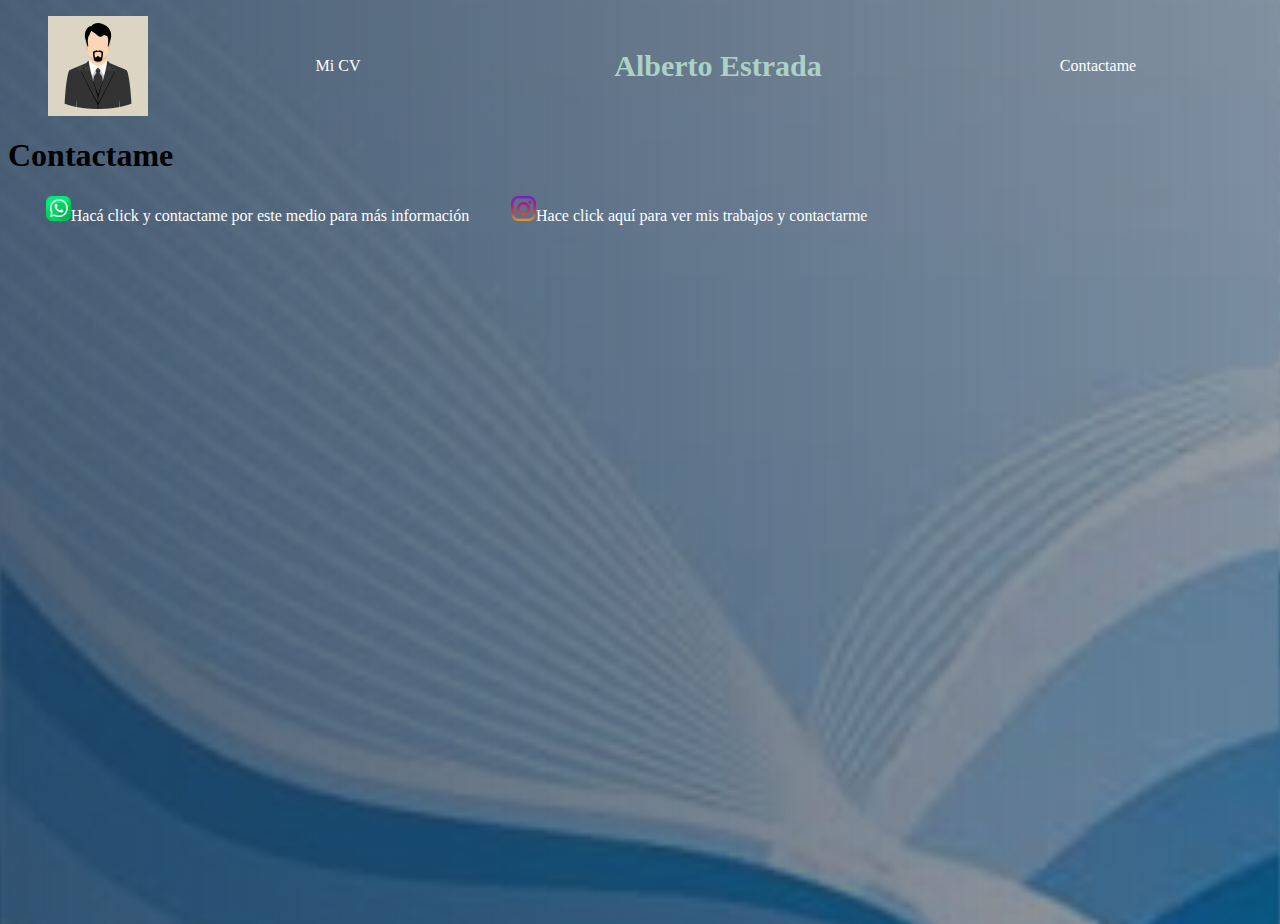
==== contactame.html @ bc20ec08 "Se agrega el proyecto" ====
<!DOCTYPE html>
<html lang="en">
<head>
    <meta charset="UTF-8">
    <meta http-equiv="X-UA-Compatible" content="IE=edge">
    <meta name="viewport" content="width=device-width, initial-scale=1.0">
    <link rel="stylesheet" href="/estilos.css">
    <title>Contactame</title>
</head>
<body>
    <header>
        <nav>
            <ul class="bnav">
                <img src="/Images/Retrato Cv.jpg" alt="Foto de perfil del cv" class="imgperfil">
                <li class="listanav"><a href="/index.html">Mi CV</a></li>
                <li class="listanav"><h1 id="nombre">Alberto Estrada</h1></li>
                <li class="listanav"><a href="/contactame.html">Contactame</a></li>
            </ul>
        </nav>
    </header>
    <main>
        <h1>Contactame</h1>
        <a href="https://api.whatsapp.com/send?phone=5493512335619">
            <img class="wapp" src="/Images/wapp.png" alt="Logo de wapp">Hacá click y contactame por este medio para más información</a>
            <a href="https://www.instagram.com/graco1686/">
                <img class="insta" src="/Images/insta.png" alt="Logo de Instagram">Hace click aquí para ver mis trabajos y contactarme</a>

        
    </main>

</body>
</html>
---- estilos.css ----
body {
    background: #141E30; /* fallback for old browsers */
    background: linear-gradient(to right, hsla(212, 40%, 24%, 0.801), hsla(219, 39%, 13%, 0.438)), url(/Images/fondocv.jpg); 
    width: 100%;
    height: 100vh;
    background-size: cover;
    background-position: center;
}

/*Navbar*/
.bnav{
    display: flex;
    justify-content: space-between;
    align-items: center;
    list-style: none;
}
.listanav{
display: flex;
width: 100%;
justify-content: center;

}

.imgperfil{
    width: 100px; height: 100px;
    display: flex;
    justify-content: flex-start;
}

#nombre{
    color: rgb(172, 209, 197);
    font-family: 'Franklin Gothic Medium';
    font-size: 30px;
    text-align: center;
    display: flex;
    justify-content: center;
    width: 100%;
}
/*main*/
#tituloperfil{
    font-family: 'Franklin Gothic Medium';
    font-size: 30px;
    color: rgb(172, 209, 197)
}
#Perfil{
    color: white;
    font-size: 15px;
    font-family: sans-serif;
    text-align: center;
    margin: 1em;
}

#acercade{
    font-family:'Franklin Gothic Medium';
    font-size: 30px;
    color: rgb(172, 209, 197)
}

#links {
    list-style-type: disc;
    font-size: 15px;
    font-weight: 600;
    font-family: sans-serif;
}
#links span {
    color: rgb(204, 214, 189);
    font-size: 17px;
    font-weight: 700;
}

#links2{
font-size: 30px;
list-style: none;
display: flex;
justify-content: space-around;
}
a{
    text-decoration: none;
    color: white;
}
/*Redes*/
.wapp , .insta {
width: 25px; height: 25px;font-size: large; padding-left: 1cm;
}
.imageneslinks2{
    width: 35px; height: 35px;
}
footer{
    display: flex;
    justify-content: center;
    flex-direction: column;
    align-items: center;
    color: rgb(172, 209, 197)
}
button img{
    
    width: 70px; height: 50px;
}
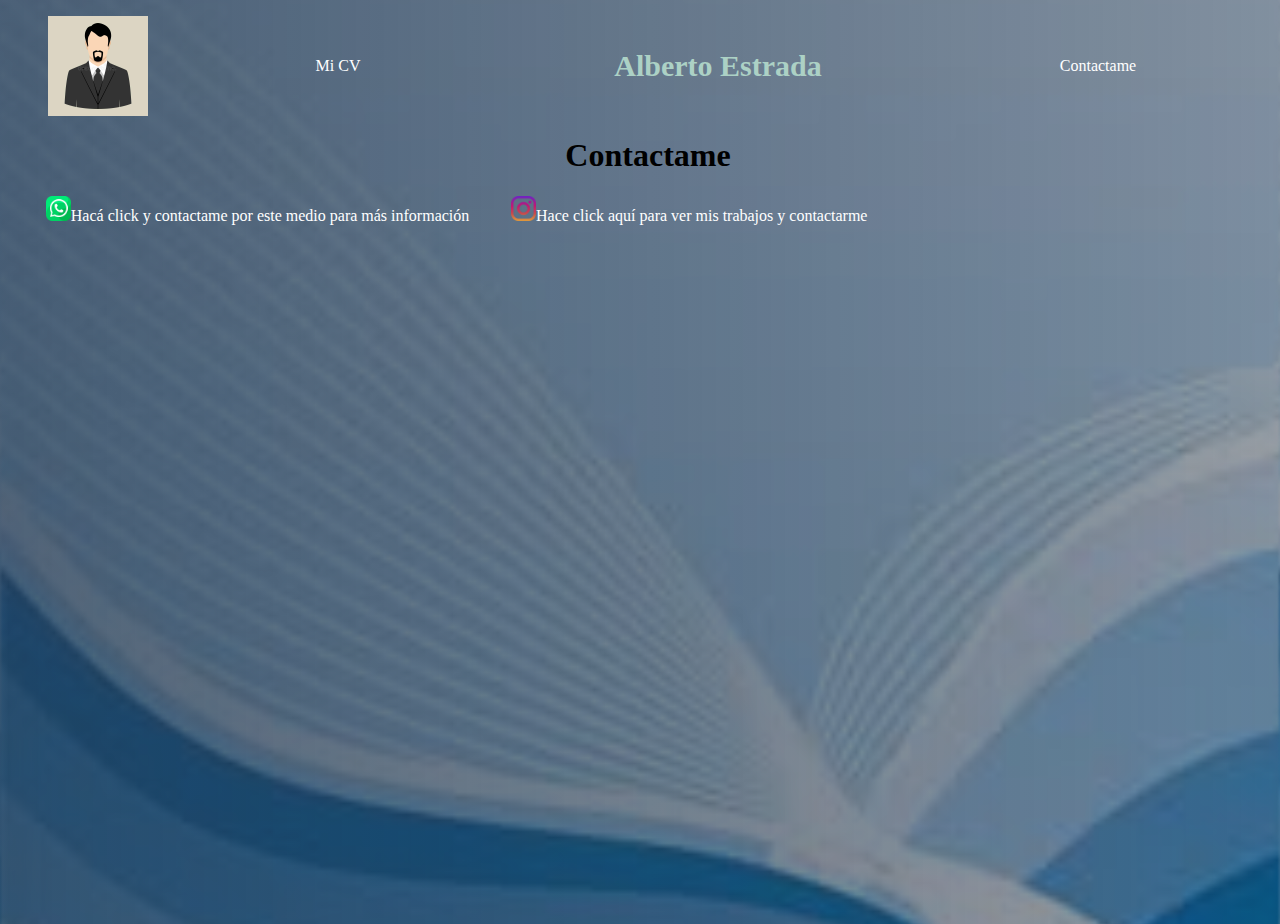
==== commit 6a227091: "actualización" ====
--- a/contactame.html
+++ b/contactame.html
@@ -4,26 +4,26 @@
     <meta charset="UTF-8">
     <meta http-equiv="X-UA-Compatible" content="IE=edge">
     <meta name="viewport" content="width=device-width, initial-scale=1.0">
-    <link rel="stylesheet" href="/estilos.css">
+    <link rel="stylesheet" href="./estilos.css">
     <title>Contactame</title>
 </head>
 <body>
     <header>
         <nav>
             <ul class="bnav">
-                <img src="/Images/Retrato Cv.jpg" alt="Foto de perfil del cv" class="imgperfil">
-                <li class="listanav"><a href="/index.html">Mi CV</a></li>
+                <img src="./Images/Retrato Cv.jpg" alt="Foto de perfil del cv" class="imgperfil">
+                <li class="listanav"><a href="./index.html">Mi CV</a></li>
                 <li class="listanav"><h1 id="nombre">Alberto Estrada</h1></li>
-                <li class="listanav"><a href="/contactame.html">Contactame</a></li>
+                <li class="listanav"><a href="./contactame.html">Contactame</a></li>
             </ul>
         </nav>
     </header>
     <main>
-        <h1>Contactame</h1>
+        <h1 class="subcontactame">Contactame</h1>
         <a href="https://api.whatsapp.com/send?phone=5493512335619">
-            <img class="wapp" src="/Images/wapp.png" alt="Logo de wapp">Hacá click y contactame por este medio para más información</a>
+            <img class="wapp" src="./Images/wapp.png" alt="Logo de wapp">Hacá click y contactame por este medio para más información</a>
             <a href="https://www.instagram.com/graco1686/">
-                <img class="insta" src="/Images/insta.png" alt="Logo de Instagram">Hace click aquí para ver mis trabajos y contactarme</a>
+                <img class="insta" src="./Images/insta.png" alt="Logo de Instagram">Hace click aquí para ver mis trabajos y contactarme</a>
 
         
     </main>
--- a/estilos.css
+++ b/estilos.css
@@ -95,4 +95,10 @@
 button img{
     
     width: 70px; height: 50px;
+}
+/*Pagcontactame*/
+.subcontactame{
+    display: flex;
+    justify-content: center;
+    width: 100%;
 }